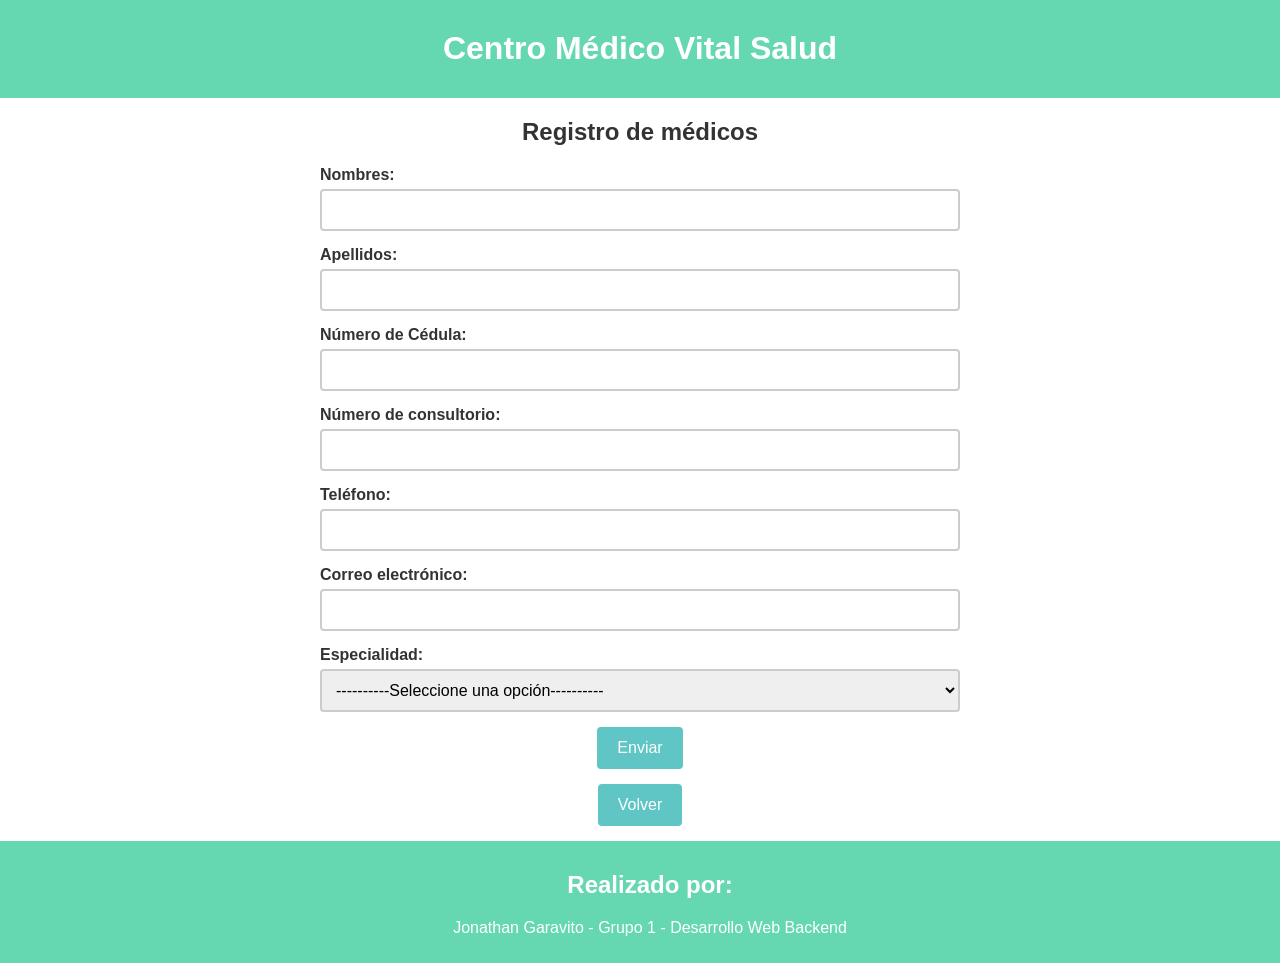
==== public/registro-medicos.html @ 0321a4ac "Creación y subida  del segundo proyecto" ====
<!DOCTYPE html>
<html lang="en">

<head>
    <meta charset="UTF-8">
    <meta name="viewport" content="width=device-width, initial-scale=1.0">
    <title>Registro médicos</title>
    <link rel="stylesheet" href="./stylesheets/style.css">
</head>

<body>
    <header>
        <h1>Centro Médico Vital Salud</h1>
    </header>
    <main>

        <h2>Registro de médicos</h2>
        <div class="container-form">
            <form id="registro-medicos-form">
                <label for="nombres">Nombres:</label>
                <input type="text" id="nombres" name="nombres" required>
                <label for="apellidos">Apellidos:</label>
                <input type="text" id="apellidos" name="apellidos" required>
                <label for="cedula">Número de Cédula:</label>
                <input type="number" id="cedula" name="cedula" required>
                <label for="consultorio">Número de consultorio:</label>
                <input type="number" id="consultorio" name="consultorio" required>
                <label for="telefono">Teléfono:</label>
                <input type="tel" name="telefono" id="telefono" required>
                <label for="correo">Correo electrónico:</label>
                <input type="email" id="correo" name="correo" required>
                <label for="especializad">Especialidad:</label>
                <select name="especialidad" id="especialidad" required>
                    <option value="">----------Seleccione una opción----------</option>
                    <option value="Medicina general">Medicina General</option>
                    <option value="Cardiología">Cardiología</option>
                    <option value="Medicina interna">Medicina Interna</option>
                    <option value="Dermatología">Dermatología</option>
                    <option value="Rehabilitación física">Rehabilitación Física</option>
                    <option value="Psicología">Psicología</option>
                    <option value="Odontología">Odontología</option>
                    <option value="Radiología">Radiología</option>
                </select>
                <input type="submit" value="Enviar" class="container-bottom">
            </form>

            <a href="index.html"><input type="button" value="Volver" class="container-bottom"></a>
        </div>

    </main>
    <footer class="pie-principal">
        <h2>Realizado por:</h2>
        <p>Jonathan Garavito - Grupo 1 - Desarrollo Web Backend</p>
    </footer>

</body>

</html>
---- public/stylesheets/style.css ----
/* Estilos CSS para el formulario */
body {
  font-family: 'Segoe UI', Tahoma, Geneva, Verdana, sans-serif;
  /* background-color: #f5f5f5; */
  background-image: url("../img/medical-banner-with-doctor-holding-stethoscope.jpg");
  background-size: cover;
  background-position: center center;
  background-repeat: no-repeat;
  background-attachment: fixed;
  min-height: 100vh;
  color: #333;
  margin: 0;
  padding: 0;

}

header,
footer {
  background-color: #65d8b2;
  color: #fff;
  padding: 10px;
}

footer {
  position: static;
  bottom: 0;
  width: 100%;
}

.pie-principal {
  position: relative;
  bottom: 0;
}


footer p {
  text-align: center;
}

h1,
h2 {
  margin-top: 20px;
  text-align: center;
}

main {
  width: 100%;
  margin: auto;
}

li {
  list-style: none;
  display: inline-block;
  padding: 20px;
}

.container-form {
  max-width: 50%;
  margin: auto;
}

.container-bottom {
  max-width: fit-content;
  margin-left: auto;
  margin-right: auto;
}

label {
  display: block;
  margin-bottom: 5px;
  font-weight: bold;
}

input,
select {
  display: block;
  width: 100%;
  margin-bottom: 15px;
  padding: 10px;
  border: 2px solid #ccc;
  border-radius: 4px;
  font-size: 16px;
  font-family: sans-serif;
  box-sizing: border-box;
}

input[type="submit"],
input[type="button"] {
  background-color: #5fc5c5;
  color: white;
  border: none;
  border-radius: 4px;
  cursor: pointer;
  padding: 12px 20px;
  font-size: 16px;
  font-family: sans-serif;
  transition: background-color 0.3s ease;
}

input[type="submit"]:hover {
  background-color: #19a8e0;
}

span {
  color: red;
}

/* Estilos CSS para las tablas */
table {
  border-collapse: collapse;
  width: 85%;
  font-size: 16px;
  font-family: sans-serif;
  margin-bottom: 30px;
  margin-left: auto;
  margin-right: auto;
  box-shadow: 5px 5px 40px;
}

th,
td {
  padding: 10px;
  text-align: center;
  border: 2px solid #000000;
  background-color: #ffffff;

}

td {
  color: #000000;
}

th {
  background-color: #c0dde2;
  font-weight: bold;
}

.tabla-container {
  max-width: 80%;
}

.listado-container {
  max-width: 75%;



}

.boton-container {
  margin-block: 30px;

}

a {
  text-decoration: none;
}

.listado-servicios a {
  color: #5f689b;
  font-size: 20px;
}

.listado-servicios li::marker {
  content: 🐾;
}
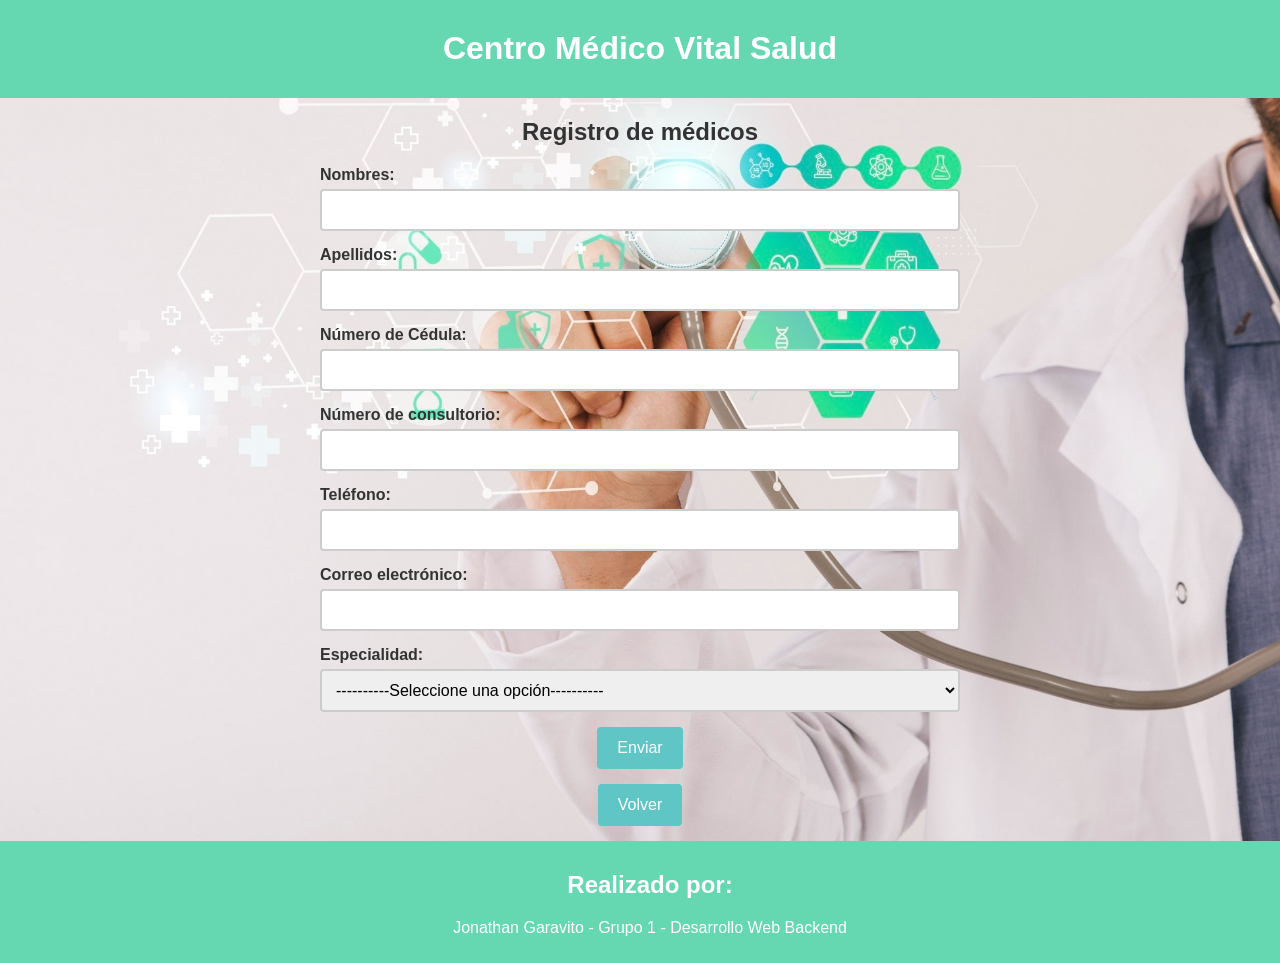
==== commit 8abb0303: "Se agrega la funcionalidad de registro y listado de médicos" ====
--- a/public/registro-medicos.html
+++ b/public/registro-medicos.html
@@ -16,7 +16,7 @@
 
         <h2>Registro de médicos</h2>
         <div class="container-form">
-            <form id="registro-medicos-form">
+            <form method="post" action="/agregar-medico">
                 <label for="nombres">Nombres:</label>
                 <input type="text" id="nombres" name="nombres" required>
                 <label for="apellidos">Apellidos:</label>
--- a/public/stylesheets/style.css
+++ b/public/stylesheets/style.css
@@ -2,7 +2,7 @@
 body {
   font-family: 'Segoe UI', Tahoma, Geneva, Verdana, sans-serif;
   /* background-color: #f5f5f5; */
-  background-image: url("../img/medical-banner-with-doctor-holding-stethoscope.jpg");
+  background-image: url("../images/medical-banner-with-doctor-holding-stethoscope.jpg");
   background-size: cover;
   background-position: center center;
   background-repeat: no-repeat;
